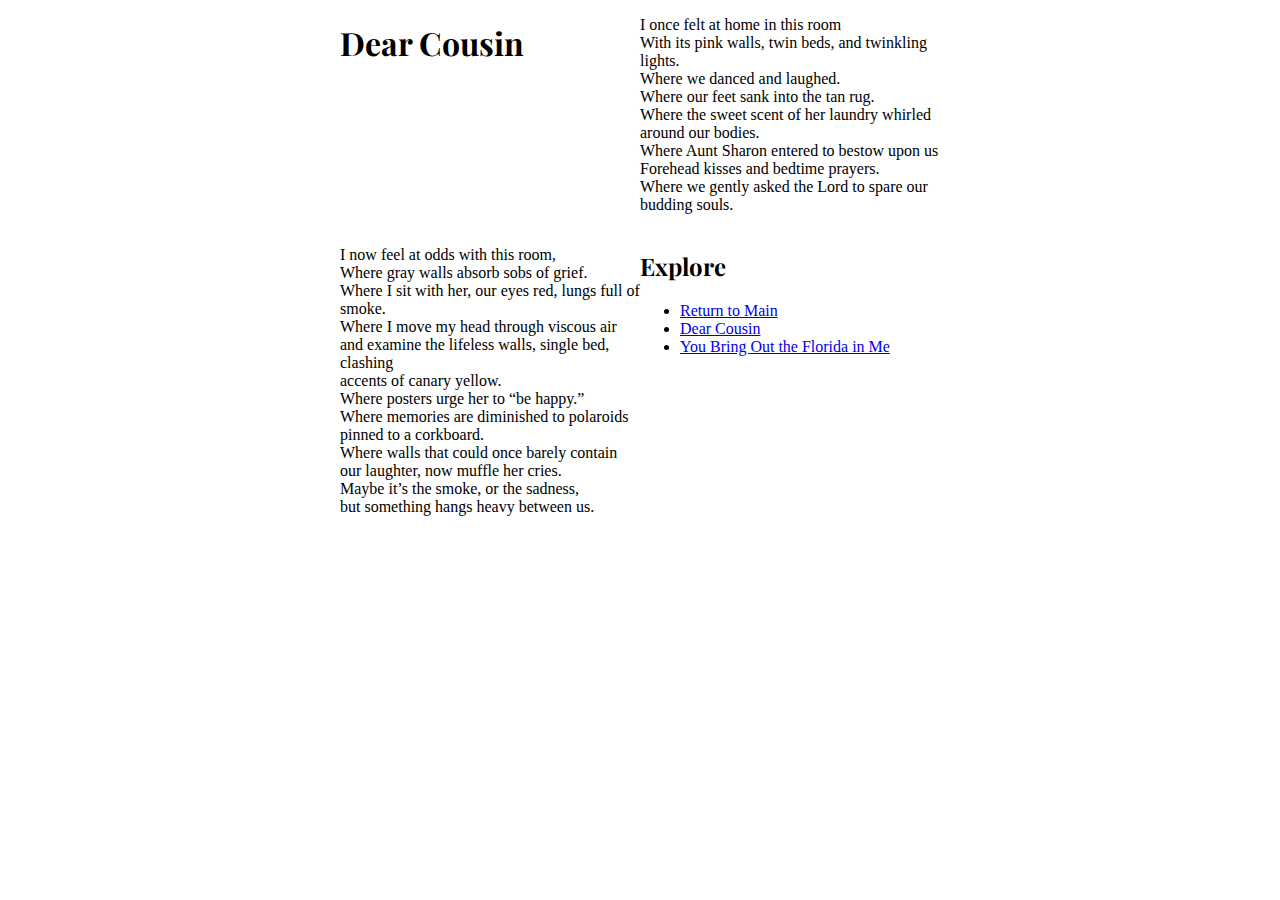
==== dear-cousin.html @ 9c1b0fb0 "Poetry" ====
<!DOCTYPE html>
<html lang="en">
  <head>
    <meta charset="utf-8"/>
    <title>Poetry</title>
    <link href="css/style.css" rel="stylesheet"/>
  </head>

  <body>

    <header>
      <h1>Dear Cousin</h1>
    </header

    <main id="poem">
      <p>I once felt at home in this room<br>
        With its pink walls, twin beds, and twinkling lights.<br>
        Where we danced and laughed.<br>
        Where our feet sank into the tan rug.<br>
        Where the sweet scent of her laundry whirled around our bodies.<br>
        Where Aunt Sharon entered to bestow upon us<br>
        Forehead kisses and bedtime prayers.<br>
        Where we gently asked the Lord to spare our budding souls.</p>
      <p>I now feel at odds with this room,<br>
        Where gray walls absorb sobs of grief.<br>
        Where I sit with her, our eyes red, lungs full of smoke.<br>
        Where I move my head through viscous air and examine the lifeless walls, single bed, clashing<br>
        accents of canary yellow.<br>
        Where posters urge her to “be happy.”<br>
        Where memories are diminished to polaroids pinned to a corkboard.<br>
        Where walls that could once barely contain our laughter, now muffle her cries.<br>
        Maybe it’s the smoke, or the sadness,<br>
        but something hangs heavy between us.</p>
    </main>

    <nav>
      <h2>Explore</h2>
        <ul>
          <li><a href="poetry.html">Return to Main</a></li>
          <li><a href="hollow.html">Dear Cousin</a></li>
          <li><a href="you-bring-out.html">You Bring Out the Florida in Me</a></li>
        </ul>
    </nav>

  </body>
</html>
---- css/style.css ----
@import url('https://fonts.googleapis.com/css2?family=Libre+Bodoni&family=Lobster+Two&family=Playfair+Display&display=swap');

body {
  margin: auto;
  width: 600px;
  display: grid;
  grid-template-columns: 1fr 1fr;
}

h1,
h2 {
  font-family: "Playfair Display", sans-serif;
}

p,
ul {
  font-family: "Libre Bodini", serif;
}
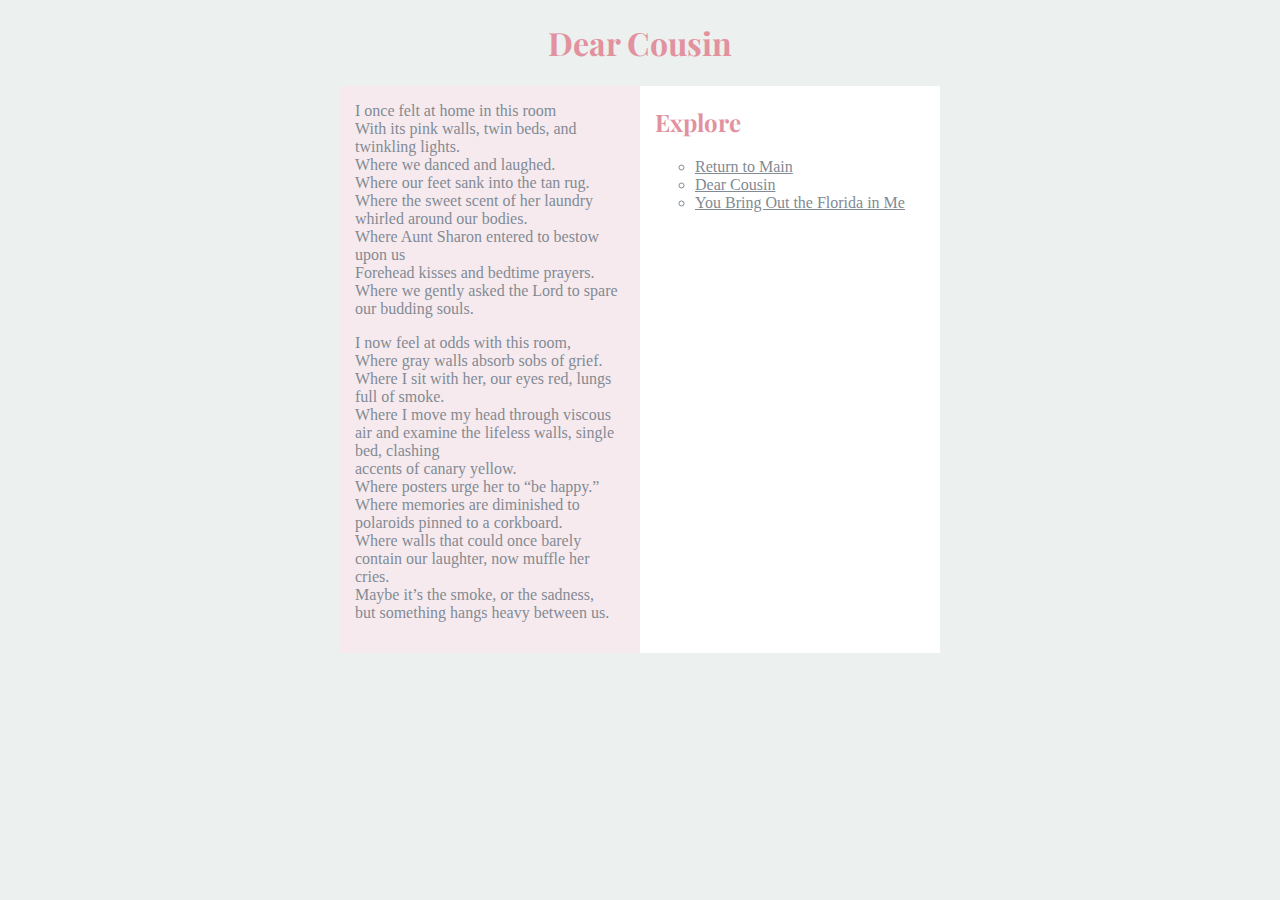
==== commit 3e9073da: "Poetry" ====
--- a/dear-cousin.html
+++ b/dear-cousin.html
@@ -8,11 +8,11 @@
 
   <body>
 
-    <header>
+    <header class="header">
       <h1>Dear Cousin</h1>
-    </header
+    </header>
 
-    <main id="poem">
+    <main>
       <p>I once felt at home in this room<br>
         With its pink walls, twin beds, and twinkling lights.<br>
         Where we danced and laughed.<br>
--- a/css/style.css
+++ b/css/style.css
@@ -1,18 +1,63 @@
-@import url('https://fonts.googleapis.com/css2?family=Libre+Bodoni&family=Lobster+Two&family=Playfair+Display&display=swap');
+@import url('https://fonts.googleapis.com/css2?family=Libre+Bodoni&family=Playfair+Display&family=Satisfy&display=swap');
 
 body {
   margin: auto;
   width: 600px;
   display: grid;
   grid-template-columns: 1fr 1fr;
+  grid-template-areas:
+    "header header"
+    "main  nav" ;
+  background-color: #ECF0EF;
 }
 
-h1,
+h1 {
+  font-family: "Playfair Display", Helvetica, sans-serif;
+  color: #E2919F;
+}
+
 h2 {
-  font-family: "Playfair Display", sans-serif;
+  font-family: "Playfair Display", Helvetica, sans-serif;
+  color: #E2919F;
 }
 
 p,
 ul {
-  font-family: "Libre Bodini", serif;
+  font-family: "Libre Bodini", Georgia, serif;
+  color: #828A93;
+  list-style-type: circle;
 }
+
+.header {
+  grid-area: header;
+  margin: auto;
+  color: #E2919F;
+}
+
+main {
+  grid-area: main;
+  padding: 0px 15px 15px 15px;
+  background-color: #F7EAEF;
+}
+
+nav {
+  grid-area: nav;
+  background-color: #FFFFFF;
+  padding: 0px 15px 15px 15px;
+}
+
+a:link {
+  color: #828A93;
+}
+
+a:visited {
+  color: #5A674E;
+}
+
+a:hover {
+  color: #E2919F;
+}
+
+a:active {
+  color: #2E3337;
+}
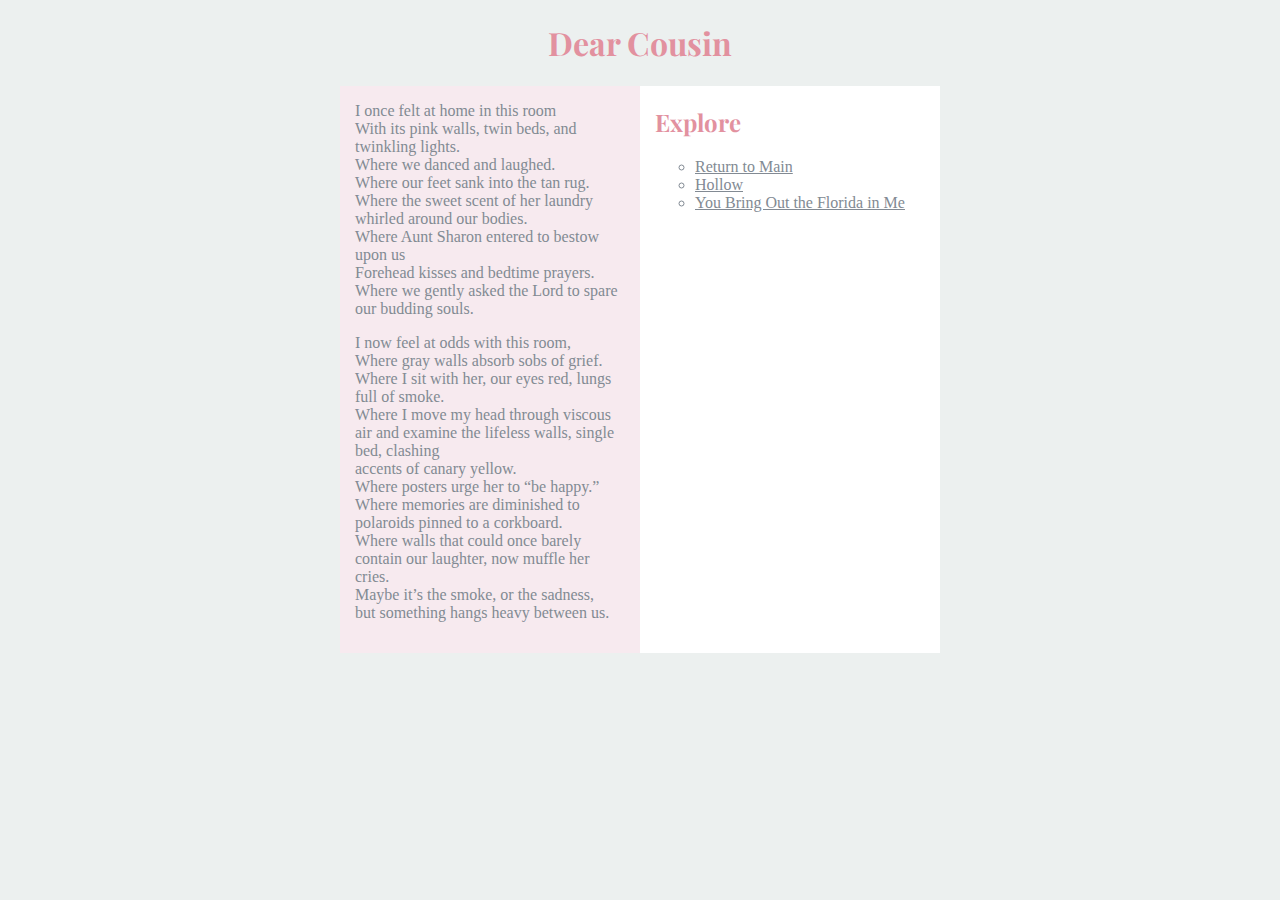
==== commit bcf421c8: "Rename Index" ====
--- a/dear-cousin.html
+++ b/dear-cousin.html
@@ -36,8 +36,8 @@
     <nav>
       <h2>Explore</h2>
         <ul>
-          <li><a href="poetry.html">Return to Main</a></li>
-          <li><a href="hollow.html">Dear Cousin</a></li>
+          <li><a href="index.html">Return to Main</a></li>
+          <li><a href="hollow.html">Hollow</a></li>
           <li><a href="you-bring-out.html">You Bring Out the Florida in Me</a></li>
         </ul>
     </nav>
--- a/css/style.css
+++ b/css/style.css
@@ -22,7 +22,8 @@
 }
 
 p,
-ul {
+ul,
+figcaption {
   font-family: "Libre Bodini", Georgia, serif;
   color: #828A93;
   list-style-type: circle;
